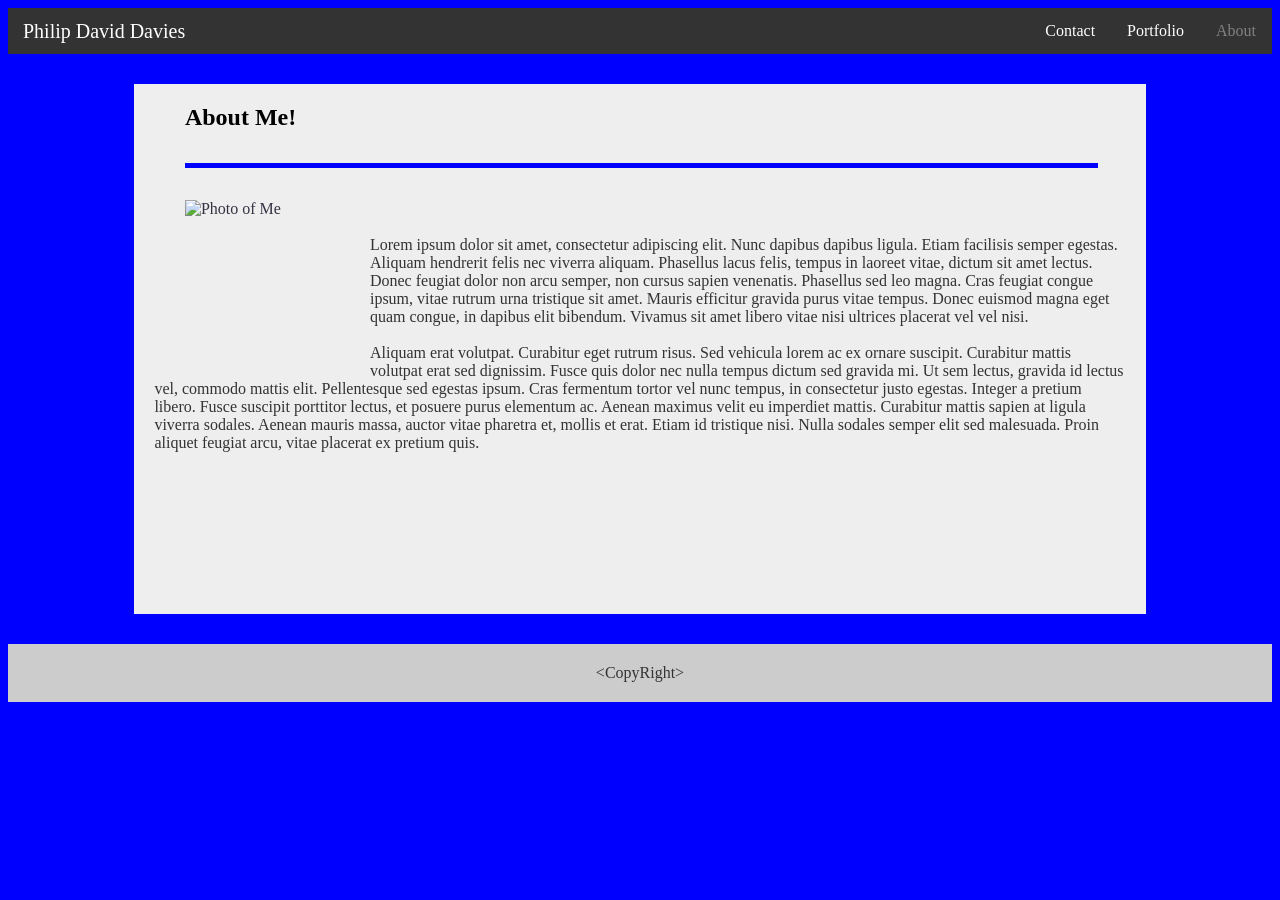
==== Homework/First-Portfolio.html @ 5a0ee93a "First Assignment First commit" ====
<!DOCTYPE html>
<html>
<head>
    <title>CSS Practice</title>
    <!-- Link to your external CSS -->
    <link rel="stylesheet" href="style.css">

</head> 
<body>



    <nav>
        <ul>
            <li class="PageName">Philip David Davies</li>
            <li><a class="active" href="C:\Users\frys\Desktop\code\Homework\First-Portfolio.html">About</a></li>
            <li><a href="C:\Users\frys\Desktop\code\Homework\portfolio.html">Portfolio</a></li>
            <li><a href="C:\Users\frys\Desktop\code\Homework\contact.html">Contact</a></li>
            <!-- <li style="float:right"><a class="active" href="/about/">About</a></li> -->
        </ul>
    </nav>


    <section id="full">

            <h1>About Me!</h1>

            <aside>
                <img src="https://scontent.fsnc1-1.fna.fbcdn.net/v/t1.0-9/12345404_138242236542007_784228949639891085_n.jpg?_nc_cat=0&oh=8fcdfa5b3a5f2f2dc0857c77193f63db&oe=5B7894AF" alt="Photo of Me" height="175" width="175" >
            </aside>

            <div id="division">
                <p> 
                        Lorem ipsum dolor sit amet, consectetur adipiscing elit. Nunc dapibus dapibus ligula. Etiam facilisis semper egestas. Aliquam hendrerit felis nec viverra aliquam. Phasellus lacus felis, tempus in laoreet vitae, dictum sit amet lectus. Donec feugiat dolor non arcu semper, non cursus sapien venenatis. Phasellus sed leo magna. Cras feugiat congue ipsum, vitae rutrum urna tristique sit amet. Mauris efficitur gravida purus vitae tempus. Donec euismod magna eget quam congue, in dapibus elit bibendum. Vivamus sit amet libero vitae nisi ultrices placerat vel vel nisi.
                <br><br>
                        Aliquam erat volutpat. Curabitur eget rutrum risus. Sed vehicula lorem ac ex ornare suscipit. Curabitur mattis volutpat erat sed dignissim. Fusce quis dolor nec nulla tempus dictum sed gravida mi. Ut sem lectus, gravida id lectus vel, commodo mattis elit. Pellentesque sed egestas ipsum. Cras fermentum tortor vel nunc tempus, in consectetur justo egestas. Integer a pretium libero. Fusce suscipit porttitor lectus, et posuere purus elementum ac. Aenean maximus velit eu imperdiet mattis. Curabitur mattis sapien at ligula viverra sodales. Aenean mauris massa, auctor vitae pharetra et, mollis et erat. Etiam id tristique nisi. Nulla sodales semper elit sed malesuada. Proin aliquet feugiat arcu, vitae placerat ex pretium quis.
                </p>
            </div>
    </section>
    
    <footer>
            &lt;CopyRight&gt;
    </footer>

    

</body>
</html>
---- Homework/style.css ----
body {
    background-color: blue;
    background-attachment: fixed;
    background-image: url("https://wallpapercave.com/wp/tqyeBQZ.jpg"); 
}

nav {
    width: 100%;
}


h1 {
    margin-left: 5%;
  }
  
h1:after {
    content:"";
    border-top: 5px solid blue;
    margin: 2rem 0;
    display: block;
    width: 95%;
}

.PageName {
    float: left;
    /* z-index: 1; */
    font-size: 20px;
    padding-top: 12px;
    padding-left: 15px;
    color: white;
    background-color: #333;
}
ul {
    list-style-type: none;
    margin: 0;
    padding: 0;
    overflow: hidden;
    background-color: #333;
}

li {
    float: right;
}

li a {
    display: block;
    color: white;
    text-align: center;
    padding: 14px 16px;
    text-decoration: none;
}

/* Change the link color to #111 (black) on hover */
li a:hover {
background-color: #111;
}




#full {
    overflow: auto;
    margin-left: 10%;
    margin-right: 10%;
    margin-top: 30px;
    margin-bottom: 30px;
    width: 80%;
    height: 530px;
    background: #eee;
  }


  #division {
    padding: 20px;
    margin-bottom: 20px;
    color: #333;
    /* background: #6ea3da; */
  }
  
  .picture {
      margin-left: 5%;
  }

  aside {
      color: #334;
      /* background-color: #fff;   */
      float: left; 
      width: 175px;
      height: 175px;    
      margin-right: 10px; 
      /* padding: 15px; */
      border: 1px black;
      clear: right;
      margin-left: 5%;
  }
  
  footer {
    clear: both;
    text-align: center;
    padding: 20px;
    margin-bottom: 20px;
    color: #333;
    background: #ccc;
  }

  .active {
      color: grey;
  }
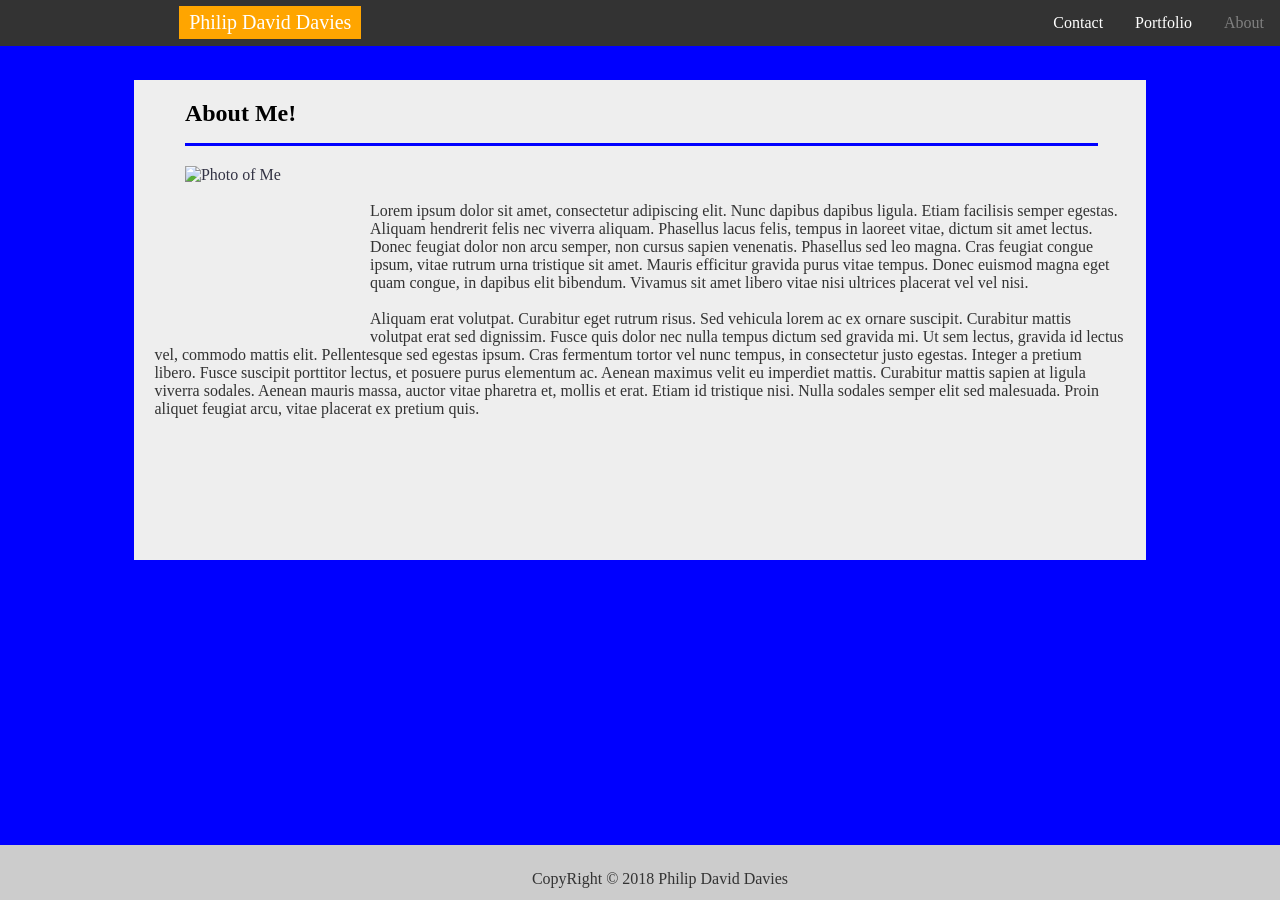
==== commit 78961a31: "First Assignment Portfolio wrapping up" ====
--- a/Homework/First-Portfolio.html
+++ b/Homework/First-Portfolio.html
@@ -7,9 +7,7 @@
 
 </head> 
 <body>
-
-
-
+<div id="main-wrapper">
     <nav>
         <ul>
             <li class="PageName">Philip David Davies</li>
@@ -39,10 +37,8 @@
     </section>
     
     <footer>
-            &lt;CopyRight&gt;
+            <span>CopyRight © 2018 Philip David Davies</span>
     </footer>
-
-    
-
+</div>
 </body>
 </html>
--- a/Homework/style.css
+++ b/Homework/style.css
@@ -5,21 +5,43 @@
     background-color: blue;
     background-attachment: fixed;
     background-image: url("https://wallpapercave.com/wp/tqyeBQZ.jpg"); 
+    height: 100%;
 }
 
 nav {
+    position: fixed;
+    right:0;
+    top:0;
+    left: 0;
     width: 100%;
+    padding-bottom: 10px;
+    margin-bottom: 15px;
 }
 
 
+#main-wrapper {
+    box-sizing: border-box;
+    min-height: 100%;
+    padding: 0 0 100px;
+    position: relative;
+  }
+
+/* 
+.PageName{
+    background-color: orange;
+    
+} */
+
 h1 {
     margin-left: 5%;
+    padding-top: 0px;
+    padding-bottom: 0px;
   }
   
 h1:after {
     content:"";
-    border-top: 5px solid blue;
-    margin: 2rem 0;
+    border-top: 3px solid blue;
+    margin: 1rem 0;
     display: block;
     width: 95%;
 }
@@ -27,11 +49,17 @@
 .PageName {
     float: left;
     /* z-index: 1; */
+    height: 100%;
     font-size: 20px;
-    padding-top: 12px;
-    padding-left: 15px;
+    padding-top: 5px;
+    padding-left: 10px;
+    padding-right: 10px;
+    padding-bottom: 5px;
+    margin-top: 6px;
+    margin-bottom: 4px;
+    margin-left: 14%;
     color: white;
-    background-color: #333;
+    background-color: orange;
 }
 ul {
     list-style-type: none;
@@ -65,10 +93,10 @@
     overflow: auto;
     margin-left: 10%;
     margin-right: 10%;
-    margin-top: 30px;
+    margin-top: 80px;
     margin-bottom: 30px;
     width: 80%;
-    height: 530px;
+    height: 480px;
     background: #eee;
   }
 
@@ -98,12 +126,39 @@
   }
   
   footer {
+    /* position: relative; unable to get the footer to stick to the bottom*/
+    position: fixed;
+    right:0;
+    bottom:0;
+    left: 0;
+    height: 15px;
+    width: 100%;
     clear: both;
     text-align: center;
     padding: 20px;
-    margin-bottom: 20px;
+    margin-bottom: 0px;
     color: #333;
     background: #ccc;
+    /* margin: 0 auto;
+    
+
+    footer{
+    position: absolute;
+    right:0;
+    bottom:0;
+    left: 0;
+    width: 100%;
+    background-color: grey;
+    height: 30px;
+    text-align: center;
+    padding-top: 10px;
+}
+
+    
+    */
+  }
+  span {
+      vertical-align: -webkit-baseline-middle;
   }
 
   .active {
